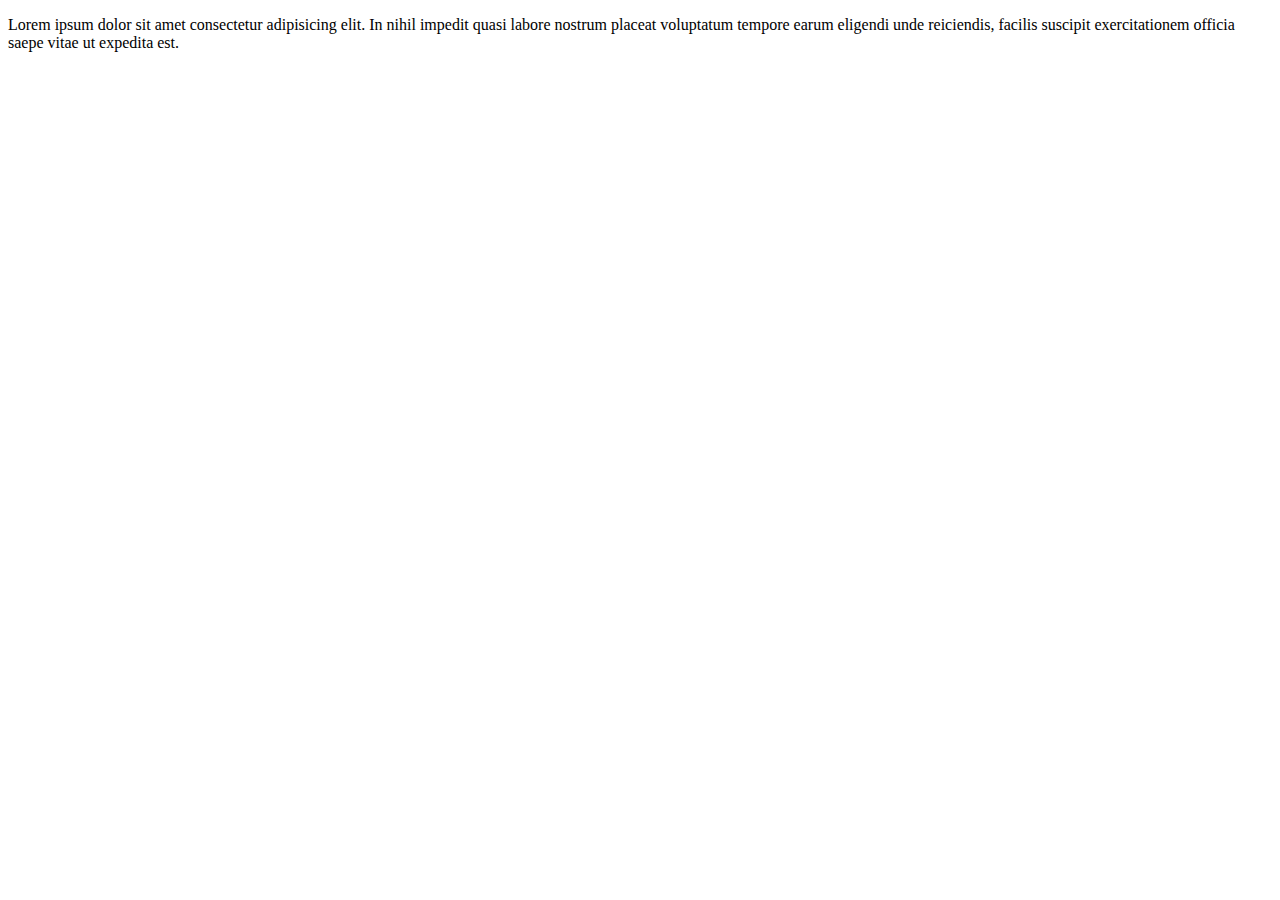
==== git_test.html @ 75bf46d6 "agregue parrafo a gitTest" ====
<!DOCTYPE html>
<html lang="en">
<head>
    <meta charset="UTF-8">
    <meta http-equiv="X-UA-Compatible" content="IE=edge">
    <meta name="viewport" content="width=device-width, initial-scale=1.0">
    <title>Document</title>
</head>
<body>
    <p>Lorem ipsum dolor sit amet consectetur adipisicing elit. In nihil impedit quasi labore nostrum placeat voluptatum tempore earum eligendi unde reiciendis, facilis suscipit exercitationem officia saepe vitae ut expedita est.</p>
    
</body>
</html>
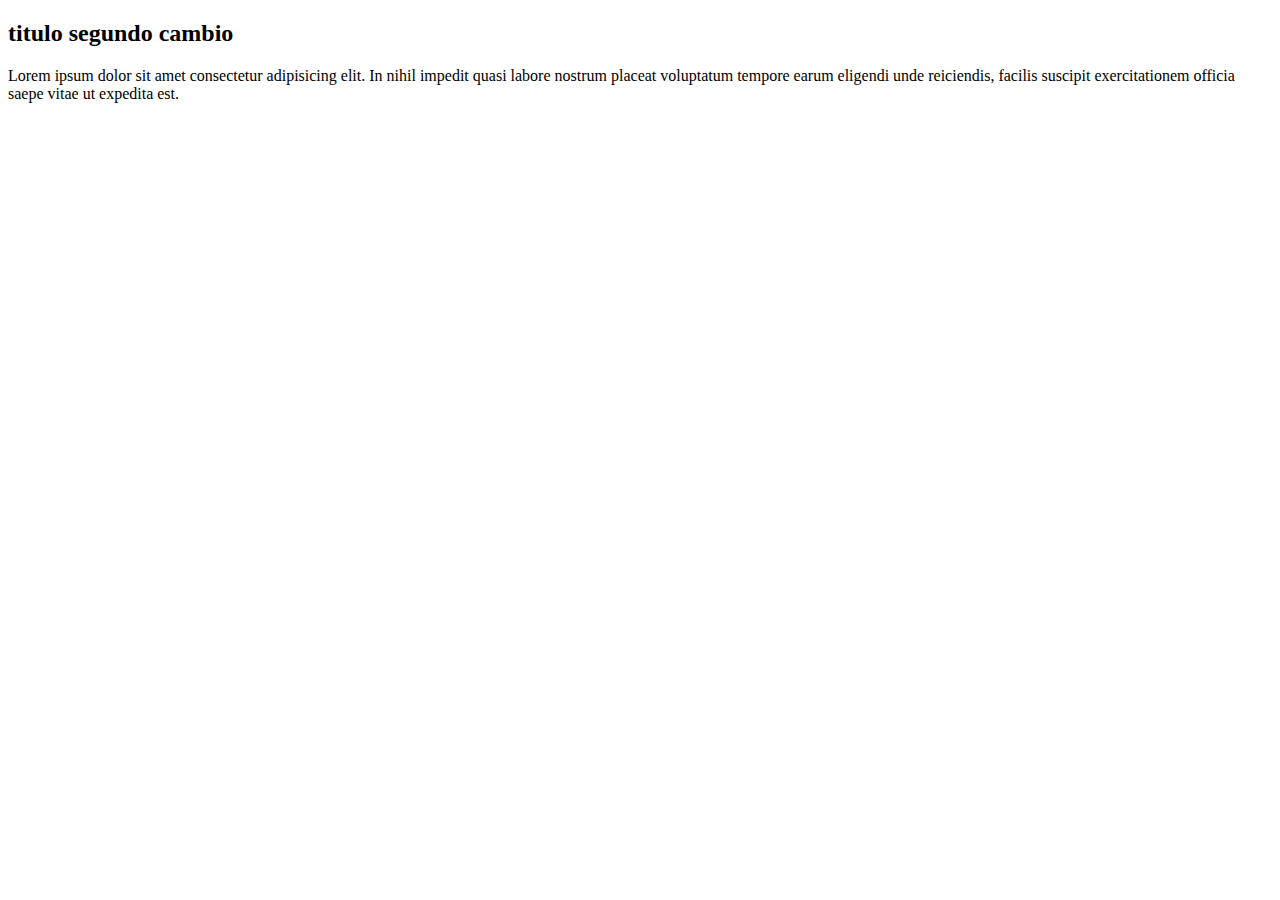
==== commit edeecf5f: "agregue titulo  a gitTest" ====
--- a/git_test.html
+++ b/git_test.html
@@ -7,6 +7,8 @@
     <title>Document</title>
 </head>
 <body>
+
+    <h2>titulo segundo cambio</h2>
     <p>Lorem ipsum dolor sit amet consectetur adipisicing elit. In nihil impedit quasi labore nostrum placeat voluptatum tempore earum eligendi unde reiciendis, facilis suscipit exercitationem officia saepe vitae ut expedita est.</p>
     
 </body>
